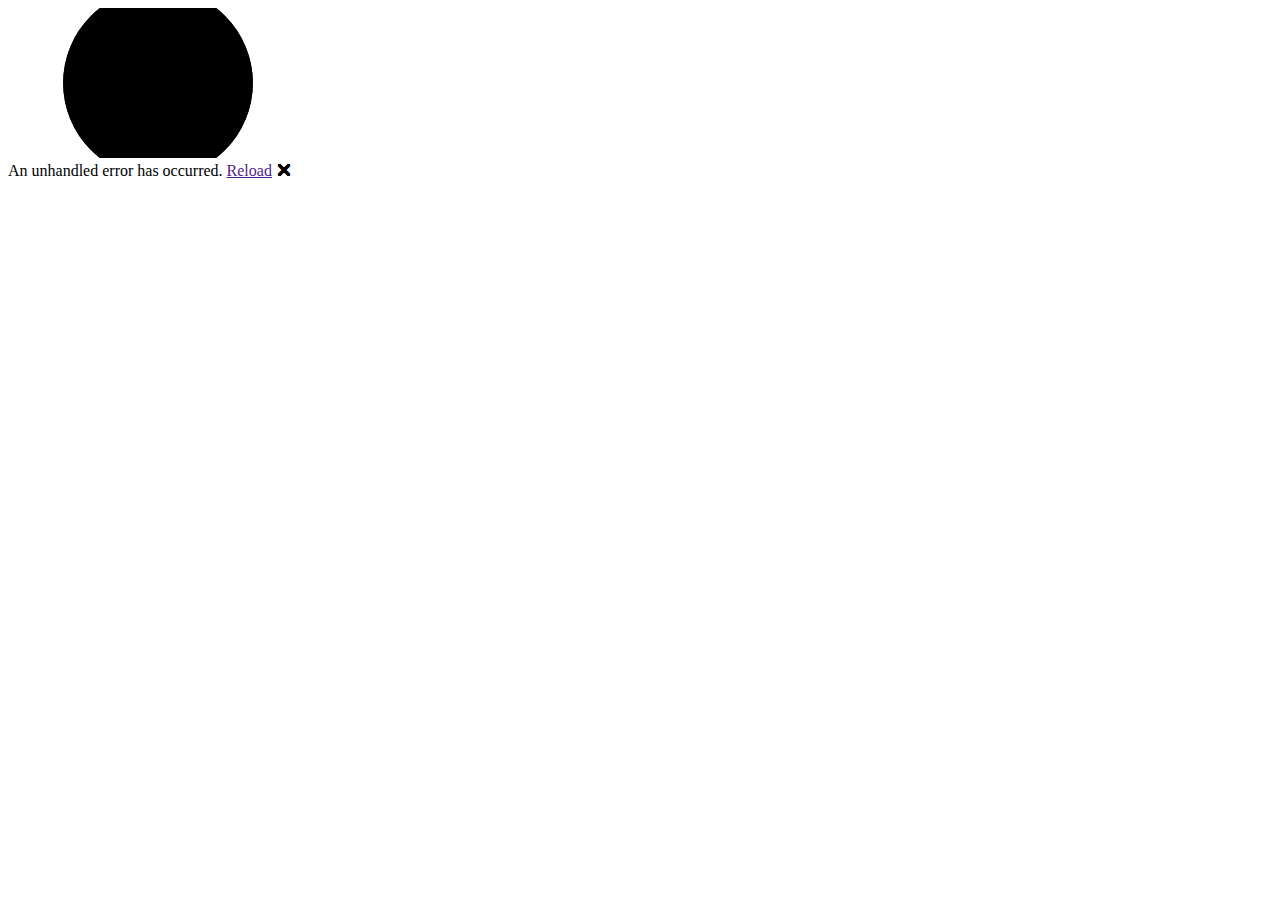
==== Website/wwwroot/index.html @ fb8466de "Test Blazor app" ====
<!DOCTYPE html>
<html lang="en">

<head>
    <meta charset="utf-8" />
    <meta name="viewport" content="width=device-width, initial-scale=1.0" />
    <title>Website</title>
    <base href="/" />
    <link rel="stylesheet" href="css/bootstrap/bootstrap.min.css" />
    <link rel="stylesheet" href="css/app.css" />
    <link rel="icon" type="image/png" href="favicon.png" />
    <link href="Website.styles.css" rel="stylesheet" />
</head>

<body>
    <div id="app">
        <svg class="loading-progress">
            <circle r="40%" cx="50%" cy="50%" />
            <circle r="40%" cx="50%" cy="50%" />
        </svg>
        <div class="loading-progress-text"></div>
    </div>

    <div id="blazor-error-ui">
        An unhandled error has occurred.
        <a href="" class="reload">Reload</a>
        <a class="dismiss">🗙</a>
    </div>
    <script src="_framework/blazor.webassembly.js"></script>
</body>

</html>
---- Website/wwwroot/css/app.css ----
html, body {
    font-family: 'Helvetica Neue', Helvetica, Arial, sans-serif;
}

h1:focus {
    outline: none;
}

a, .btn-link {
    color: #0071c1;
}

.btn-primary {
    color: #fff;
    background-color: #1b6ec2;
    border-color: #1861ac;
}

.btn:focus, .btn:active:focus, .btn-link.nav-link:focus, .form-control:focus, .form-check-input:focus {
  box-shadow: 0 0 0 0.1rem white, 0 0 0 0.25rem #258cfb;
}

.content {
    padding-top: 1.1rem;
}

.valid.modified:not([type=checkbox]) {
    outline: 1px solid #26b050;
}

.invalid {
    outline: 1px solid red;
}

.validation-message {
    color: red;
}

#blazor-error-ui {
    background: lightyellow;
    bottom: 0;
    box-shadow: 0 -1px 2px rgba(0, 0, 0, 0.2);
    display: none;
    left: 0;
    padding: 0.6rem 1.25rem 0.7rem 1.25rem;
    position: fixed;
    width: 100%;
    z-index: 1000;
}

    #blazor-error-ui .dismiss {
        cursor: pointer;
        position: absolute;
        right: 0.75rem;
        top: 0.5rem;
    }

.blazor-error-boundary {
    background: url([data-uri]) no-repeat 1rem/1.8rem, #b32121;
    padding: 1rem 1rem 1rem 3.7rem;
    color: white;
}

    .blazor-error-boundary::after {
        content: "An error has occurred."
    }

.loading-progress {
    position: relative;
    display: block;
    width: 8rem;
    height: 8rem;
    margin: 20vh auto 1rem auto;
}

    .loading-progress circle {
        fill: none;
        stroke: #e0e0e0;
        stroke-width: 0.6rem;
        transform-origin: 50% 50%;
        transform: rotate(-90deg);
    }

        .loading-progress circle:last-child {
            stroke: #1b6ec2;
            stroke-dasharray: calc(3.141 * var(--blazor-load-percentage, 0%) * 0.8), 500%;
            transition: stroke-dasharray 0.05s ease-in-out;
        }

.loading-progress-text {
    position: absolute;
    text-align: center;
    font-weight: bold;
    inset: calc(20vh + 3.25rem) 0 auto 0.2rem;
}

    .loading-progress-text:after {
        content: var(--blazor-load-percentage-text, "Loading");
    }

code {
    color: #c02d76;
}
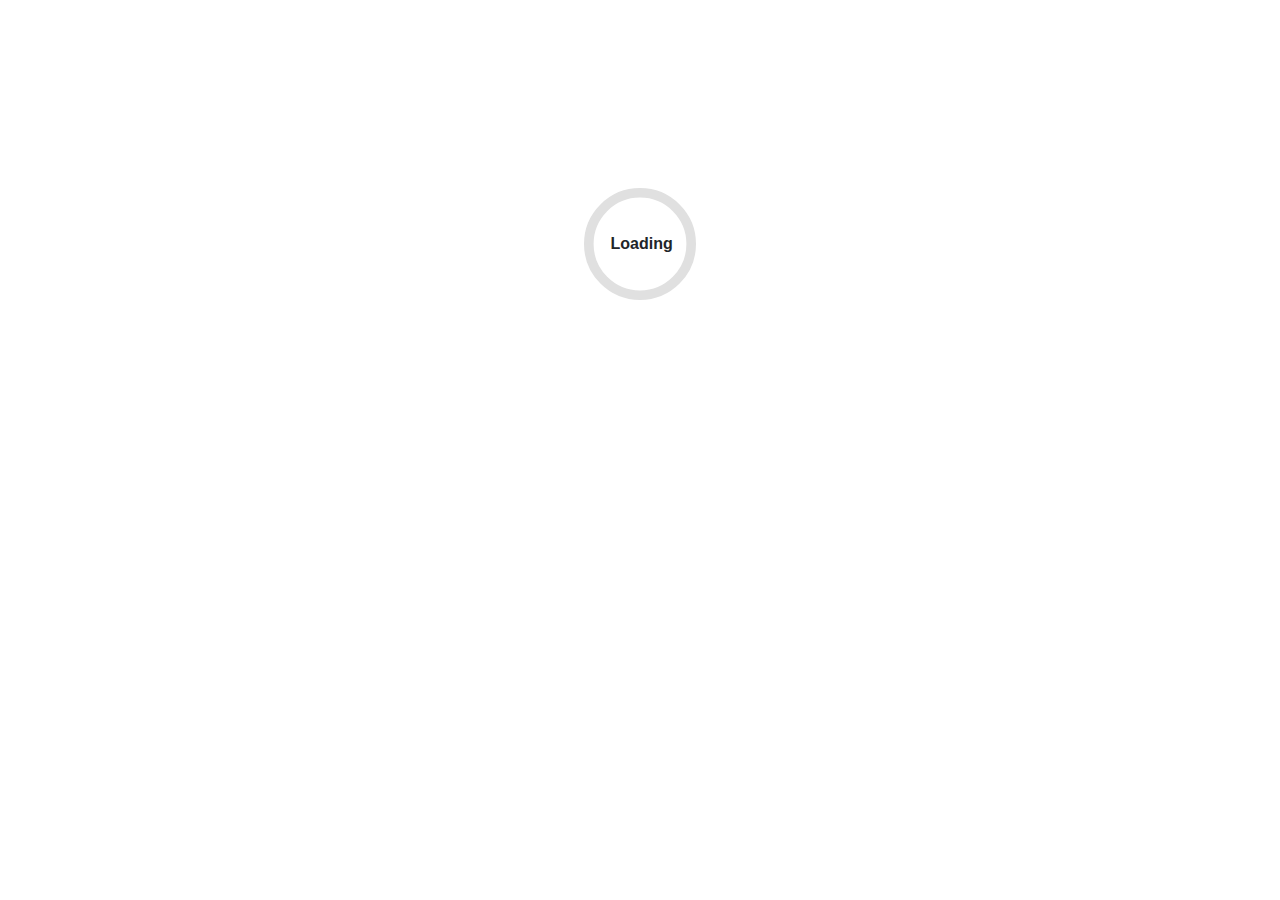
==== commit d7e92c3d: "Added base tag" ====
--- a/Website/wwwroot/index.html
+++ b/Website/wwwroot/index.html
@@ -5,7 +5,7 @@
     <meta charset="utf-8" />
     <meta name="viewport" content="width=device-width, initial-scale=1.0" />
     <title>Website</title>
-    <base href="/" />
+    <base href="zeo666.github.io" />
     <link rel="stylesheet" href="css/bootstrap/bootstrap.min.css" />
     <link rel="stylesheet" href="css/app.css" />
     <link rel="icon" type="image/png" href="favicon.png" />
